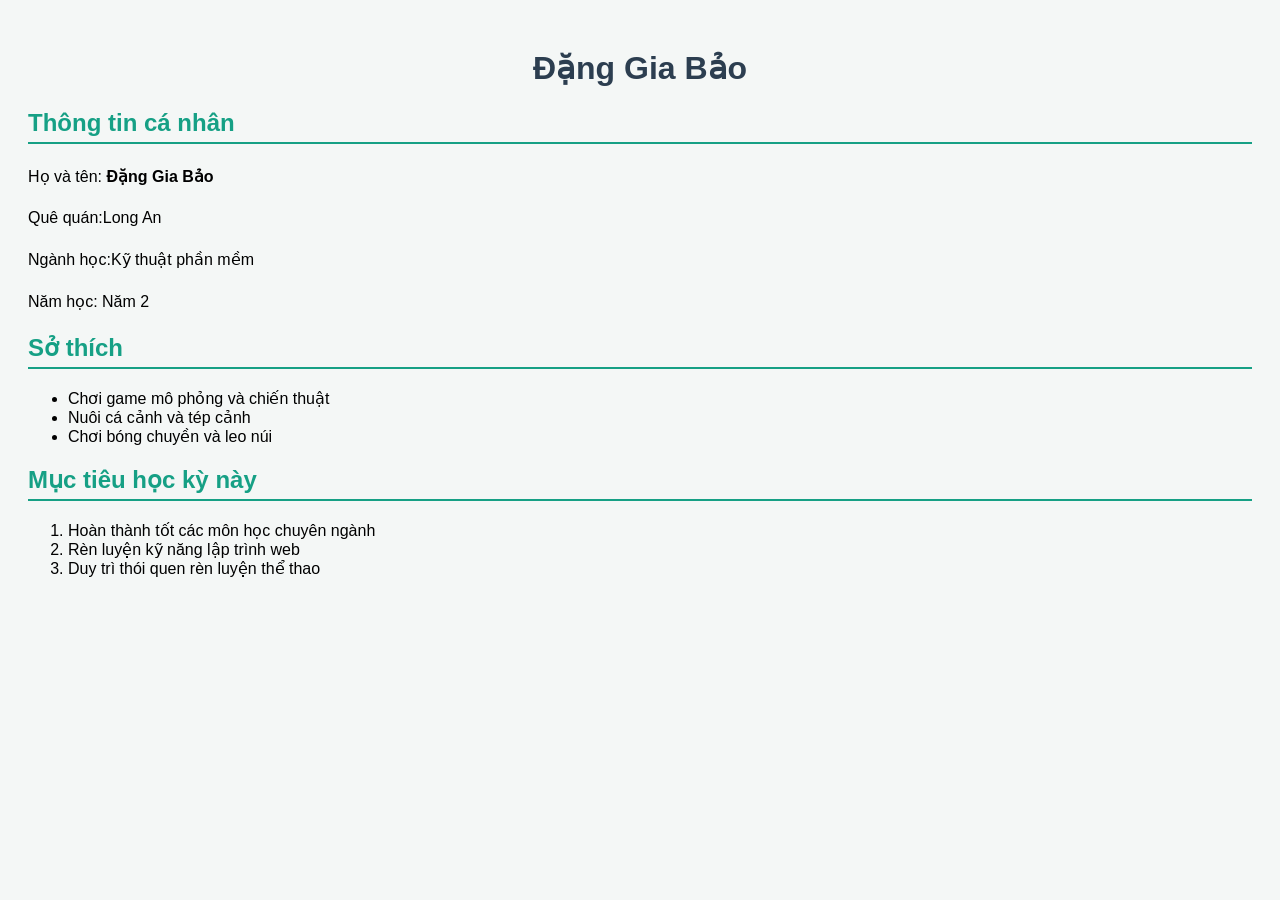
==== index.html @ f2f00d54 "first commit: Trang giới thiệu bản thân" ====
<!DOCTYPE html>
<html lang="vi">
<head>
    <meta charset="UTF-8">
    <title>Dang Gia Bao - Gioi thieu</title>
    <link rel="stylesheet" href="css/style.css">
</head>
<body>

    <h1>Đặng Gia Bảo</h1>

    <h2>Thông tin cá nhân</h2>
    <p>Họ và tên: <strong>Đặng Gia Bảo</strong></p>
    <p>Quê quán:Long An</p>
    <p>Ngành học:Kỹ thuật phần mềm</p>
    <p>Năm học: Năm 2</p>

    <h2>Sở thích</h2>
    <ul>
        <li>Chơi game mô phỏng và chiến thuật</li>
        <li>Nuôi cá cảnh và tép cảnh</li>
        <li>Chơi bóng chuyền và leo núi</li>
    </ul>

    <h2>Mục tiêu học kỳ này</h2>
    <ol>
        <li>Hoàn thành tốt các môn học chuyên ngành</li>
        <li>Rèn luyện kỹ năng lập trình web</li>
        <li>Duy trì thói quen rèn luyện thể thao</li>
    </ol>

</body>
</html>
---- css/style.css ----
body {
    font-family: Arial, sans-serif;
    background-color: #f4f7f6;
    padding: 20px;
}
h1 {
    color: #2c3e50;       
    text-align: center;   
}
p {
   line-height: 1.6; 
   max-width: 700px;
}
h2 {
    color: #16a085;                  
    border-bottom: 2px solid #16a085; 
    padding-bottom: 5px;              
}
a {
    color: #2980b9;          
    text-decoration: none;    
    transition: color 0.3s;    
}
a:hover {
    color: #e74c3c;            
    text-decoration: underline;
}
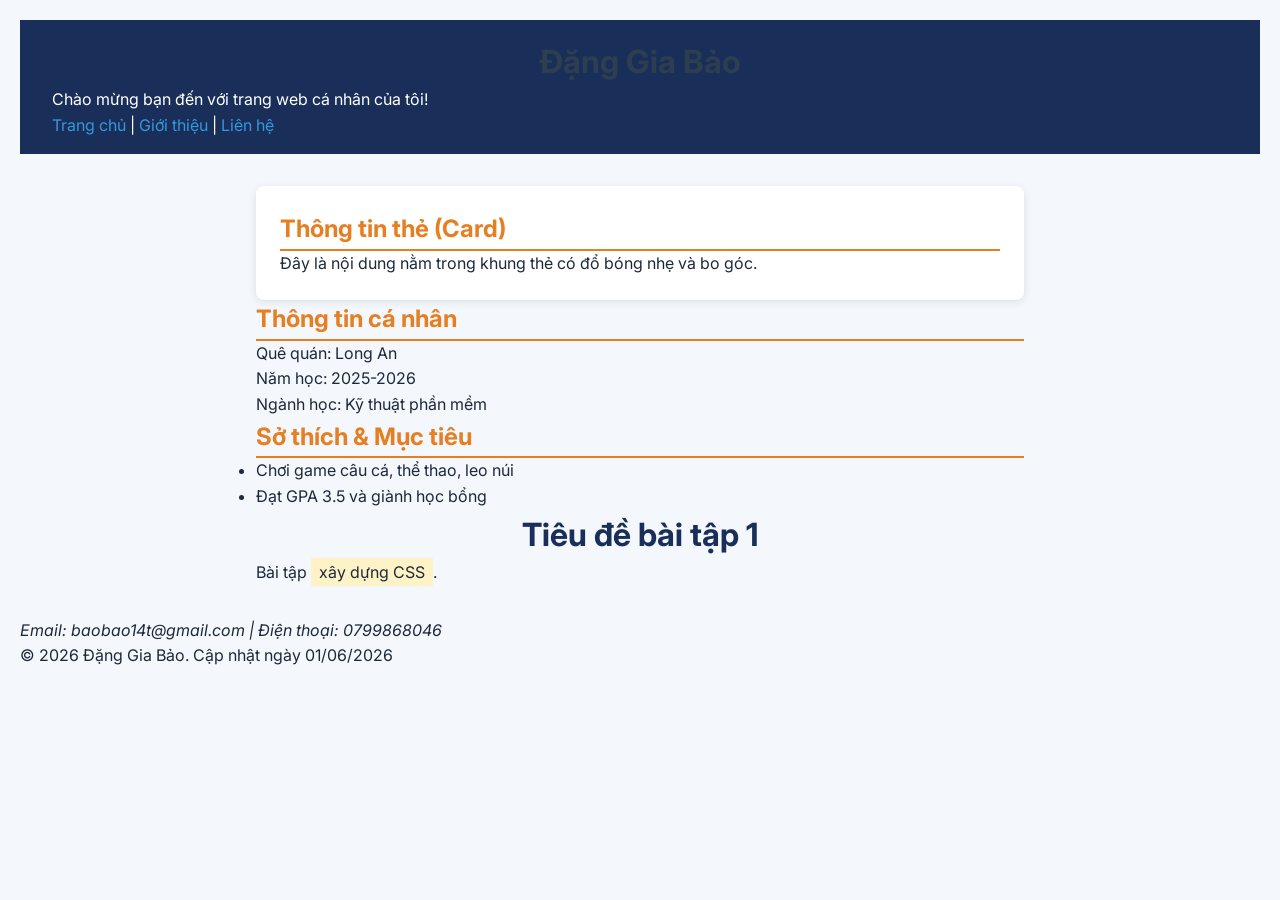
==== commit 9c7600cf: "lab 2: Hoàn thành tối ưu và form liên hệ" ====
--- a/index.html
+++ b/index.html
@@ -2,32 +2,56 @@
 <html lang="vi">
 <head>
     <meta charset="UTF-8">
-    <title>Dang Gia Bao - Gioi thieu</title>
+    <meta name="viewport" content="width=device-width, initial-scale=1.0">
+    <title>Đặng Gia Bảo – Trang chủ</title>
+    <link rel="preconnect" href="https://fonts.googleapis.com">
+    <link rel="preconnect" href="https://fonts.gstatic.com" crossorigin>
+    <link href="https://fonts.googleapis.com/css2?family=Inter:wght@400;600&display=swap" rel="stylesheet">
     <link rel="stylesheet" href="css/style.css">
 </head>
 <body>
+    <header>
+        <h1>Đặng Gia Bảo</h1>
+        <p>Chào mừng bạn đến với trang web cá nhân của tôi!</p>
+        <nav>
+            <a href="index.html">Trang chủ</a> | 
+            <a href="about.html">Giới thiệu</a> | 
+            <a href="contact.html">Liên hệ</a>
+        </nav>
+    </header>
 
-    <h1>Đặng Gia Bảo</h1>
+    <main>
+        <div class="card">
+            <h2>Thông tin thẻ (Card)</h2>
+            <p>Đây là nội dung nằm trong khung thẻ có đổ bóng nhẹ và bo góc.</p>
+        </div>
+        <section>
+            <h2>Thông tin cá nhân</h2>
+            <p>Quê quán: Long An</p>
+            <p>Năm học: 2025-2026</p>
+            <p>Ngành học: Kỹ thuật phần mềm</p>
+        </section>
 
-    <h2>Thông tin cá nhân</h2>
-    <p>Họ và tên: <strong>Đặng Gia Bảo</strong></p>
-    <p>Quê quán:Long An</p>
-    <p>Ngành học:Kỹ thuật phần mềm</p>
-    <p>Năm học: Năm 2</p>
+        <section>
+            <h2>Sở thích & Mục tiêu</h2>
+            <ul>
+                <li>Chơi game câu cá, thể thao, leo núi</li>
+                <li>Đạt GPA 3.5 và giành học bổng</li>
+            </ul>
+        </section>
+    
+        <section>
+            <h1 id="main-title">Tiêu đề bài tập 1</h1>
+            <p>
+               Bài tập
+                <span class="highlight">xây dựng CSS</span>.
+            </p>
+        </section>
+    </main>
 
-    <h2>Sở thích</h2>
-    <ul>
-        <li>Chơi game mô phỏng và chiến thuật</li>
-        <li>Nuôi cá cảnh và tép cảnh</li>
-        <li>Chơi bóng chuyền và leo núi</li>
-    </ul>
-
-    <h2>Mục tiêu học kỳ này</h2>
-    <ol>
-        <li>Hoàn thành tốt các môn học chuyên ngành</li>
-        <li>Rèn luyện kỹ năng lập trình web</li>
-        <li>Duy trì thói quen rèn luyện thể thao</li>
-    </ol>
-
+    <footer>
+        <address>Email: baobao14t@gmail.com | Điện thoại: 0799868046</address>
+        <p>&copy; 2026 Đặng Gia Bảo. Cập nhật ngày <time datetime="2026-06-01">01/06/2026</time></p>
+    </footer>
 </body>
 </html>
--- a/css/style.css
+++ b/css/style.css
@@ -1,27 +1,90 @@
+
+* {
+    box-sizing: border-box;
+    margin: 0;
+    padding: 0;
+}
 body {
     font-family: Arial, sans-serif;
-    background-color: #f4f7f6;
+    background-color: #f4f4f9;
     padding: 20px;
 }
+
 h1 {
-    color: #2c3e50;       
-    text-align: center;   
+    color: #2c3e50;
+    text-align: center;
 }
+
+h2 {
+    color: #e67e22;
+    border-bottom: 2px solid #e67e22;
+}
+
 p {
-   line-height: 1.6; 
-   max-width: 700px;
+    line-height: 1.6;
+    max-width: 700px;
 }
-h2 {
-    color: #16a085;                  
-    border-bottom: 2px solid #16a085; 
-    padding-bottom: 5px;              
+
+a {
+    color: #3498db;
+    text-decoration: none;
 }
-a {
-    color: #2980b9;          
-    text-decoration: none;    
-    transition: color 0.3s;    
+
+a:hover {
+    color: #e74c3c;
 }
+
+body {
+    font-family: Arial, sans-serif;
+    background-color: #f4f4f9;
+}
+
+p {
+    line-height: 1.6;
+}
+
+/* 2. Class selector */
+.highlight {
+    background: #fef3c7;
+    padding: 4px 8px;
+}
+
+/* 3. ID selector */
+#main-title {
+    font-size: 2rem;
+    color: #1a2e5a;
+}
+
+/* 4. Pseudo-class */
 a:hover {
-    color: #e74c3c;            
-    text-decoration: underline;
+    color: #1d6fa4;
+    text-decoration: none;
+}
+
+body {
+    font-family: 'Inter', sans-serif;
+    background-color: #f4f7fb;
+    color: #1e293b;
+    line-height: 1.6;
+}
+
+/* Định dạng cho header */
+header {
+    background-color: #1a2e5a;
+    padding: 16px 32px;
+    color: white;
+}
+
+main {
+    max-width: 800px;
+    margin: 0 auto;
+    padding: 32px 16px;
+}
+
+/* Định dạng cho div.card */
+.card {
+    background: white;
+    padding: 24px;
+    border-radius: 8px;
+    box-shadow: 0 2px 8px rgba(0, 0, 0, 0.1);
 }
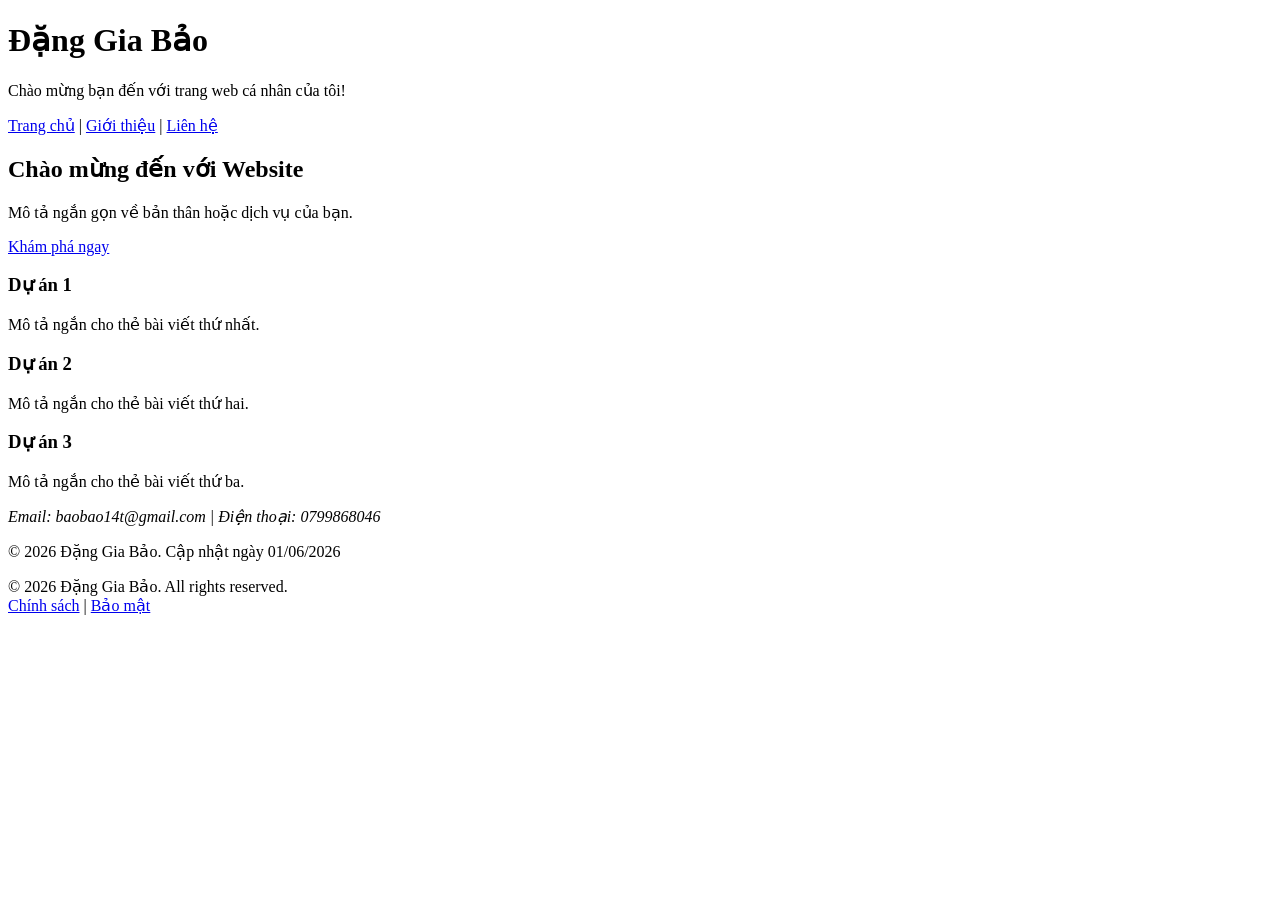
==== commit 98d12a67: "lab 3: SCSS structure + flexbox + grid responsive" ====
--- a/index.html
+++ b/index.html
@@ -3,11 +3,15 @@
 <head>
     <meta charset="UTF-8">
     <meta name="viewport" content="width=device-width, initial-scale=1.0">
+    <meta name="description" content="Khám phá các dự án lập trình web nổi bật và kỹ năng phát triển phần mềm của Gia Bảo. Hãy xem ngay để tìm hiểu thêm về tôi!">
     <title>Đặng Gia Bảo – Trang chủ</title>
     <link rel="preconnect" href="https://fonts.googleapis.com">
     <link rel="preconnect" href="https://fonts.gstatic.com" crossorigin>
     <link href="https://fonts.googleapis.com/css2?family=Inter:wght@400;600&display=swap" rel="stylesheet">
     <link rel="stylesheet" href="css/style.css">
+    <link rel="preconnect" href="https://fonts.googleapis.com">
+<link rel="preconnect" href="https://fonts.gstatic.com" crossorigin>
+<link href="https://fonts.googleapis.com/css2?family=Inter:wght@400;600;700&display=swap" rel="stylesheet">
 </head>
 <body>
     <header>
@@ -19,39 +23,39 @@
             <a href="contact.html">Liên hệ</a>
         </nav>
     </header>
+    <section class="hero">
+  <h1>Chào mừng đến với Website</h1>
+  <p>Mô tả ngắn gọn về bản thân hoặc dịch vụ của bạn.</p>
+  <a href="#" class="btn-primary">Khám phá ngay</a>
+</section>
 
-    <main>
-        <div class="card">
-            <h2>Thông tin thẻ (Card)</h2>
-            <p>Đây là nội dung nằm trong khung thẻ có đổ bóng nhẹ và bo góc.</p>
-        </div>
-        <section>
-            <h2>Thông tin cá nhân</h2>
-            <p>Quê quán: Long An</p>
-            <p>Năm học: 2025-2026</p>
-            <p>Ngành học: Kỹ thuật phần mềm</p>
-        </section>
-
-        <section>
-            <h2>Sở thích & Mục tiêu</h2>
-            <ul>
-                <li>Chơi game câu cá, thể thao, leo núi</li>
-                <li>Đạt GPA 3.5 và giành học bổng</li>
-            </ul>
-        </section>
-    
-        <section>
-            <h1 id="main-title">Tiêu đề bài tập 1</h1>
-            <p>
-               Bài tập
-                <span class="highlight">xây dựng CSS</span>.
-            </p>
-        </section>
-    </main>
+   <main>
+  <div class="cards-grid">
+    <div class="card">
+      <h3>Dự án 1</h3>
+      <p>Mô tả ngắn cho thẻ bài viết thứ nhất.</p>
+    </div>
+    <div class="card">
+      <h3>Dự án 2</h3>
+      <p>Mô tả ngắn cho thẻ bài viết thứ hai.</p>
+    </div>
+    <div class="card">
+      <h3>Dự án 3</h3>
+      <p>Mô tả ngắn cho thẻ bài viết thứ ba.</p>
+    </div>
+  </div>
+</main>
 
     <footer>
         <address>Email: baobao14t@gmail.com | Điện thoại: 0799868046</address>
         <p>&copy; 2026 Đặng Gia Bảo. Cập nhật ngày <time datetime="2026-06-01">01/06/2026</time></p>
     </footer>
+    <footer>
+  <div>&copy; 2026 Đặng Gia Bảo. All rights reserved.</div>
+  <div>
+    <a href="#">Chính sách</a> | 
+    <a href="#">Bảo mật</a>
+  </div>
+</footer>
 </body>
 </html>
